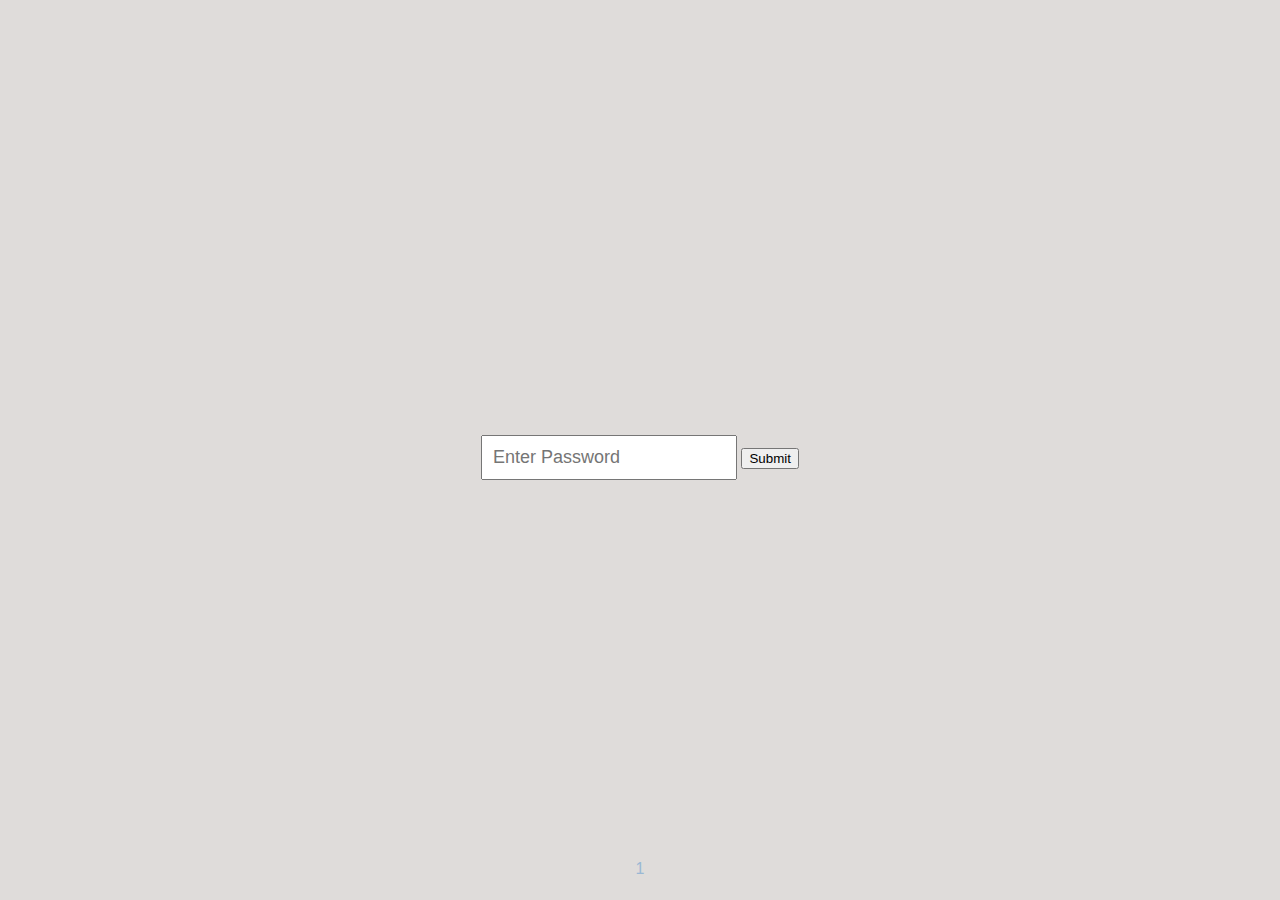
==== index.html @ c773ebb7 "aug 11" ====
<!DOCTYPE html>
<html lang="en">
<head>
    <link rel="stylesheet" href="https://fonts.googleapis.com/css?family=Averia+Serif+Libre&display=swap" />
    <meta charset="UTF-8">
    <meta name="viewport" content="width=device-width, initial-scale=1.0">
    <link rel="stylesheet" type="text/css" href="stylesheet.css">
    <title>Miso Blogs</title>
</head>
<body>
    <div id="navbar" style="display: none;">
        <h1>Miso Blogs</h1>
        <a href="photos.html">Photos</a>
    </div>
    <div class="center">
        <div id="login">
            <input type="password" id="password" placeholder="Enter Password" />
            <button onclick="login()">Submit</button>
        </div>
    </div>
    <div id="blog" style="display: none;">
        <!-- <details class="blog-post collapsible-post">
            <summary>August 21, 2023</summary>
            <div class="blog-content">
                <p>test</p>
                <p>test</p>
            </div>
        </details> -->
        <!-- <div class="blog-post">
            <h2>August 12, 2023</h2>
            <p>sample text</p>
            <p>sample text</p>
        </div> -->
        <div class="blog-post">
            <h2>August 11, 2023</h2>
            <p>“No one can pray and worry at the same time”, Max Lucado. Although easier said than done, we should try to replace worrying with prayer, making it our go to instead of letting worry overwhelm us. The more prayer, the less we’ll worry. The more honest we are about how much we worry, the more we can eradicate it from being a normal part of our lives. Choosing prayer instead, entertain healthy thoughts, and give God thanks for the blessing in our lives.</p>
            <p>“There is no fear in love, but perfect love casts out fear. For fear has to do with punishment, and whoever fears has not been perfected in love.” 1 John 4:18</p>
        </div>
        <div class="blog-post">
            <h2>August 10, 2023</h2>
            <p>Jesus tells us not to worry about everyday life since He knows that our infatuation with money or other worldly desires will take our affection off serving God. Jesus teaches us that worry is futile, it produces no fruit. Nothing comes from it. Worrying about a situation doesn’t prevent it from happening, yet we engage in it often instead of making the choice not to. Even birds and flowers are provided for, and how much more does He care for us compared to birds and flowers? An immense amount. He cares for us more than He cares for other created things. If the bees and ants are provided for, why wouldn’t we? The time spent worrying is what we are devoted to, rather than devoting ourselves to seek the Kingdom of God first and then, everything will be added to us. If we abide in Him, we’ll have everything we need.</p>
            <p>“Therefore I tell you, do not be anxious about your life, what you will eat or what you will drink, nor about your body, what you will put on. Is not life more than food, and the body more than clothing? Look at the birds of the air: they neither sow nor reap nor gather into barns, and yet your heavenly Father feeds them. Are you not of more value than they?” Matthew 6:25-26</p>
        </div>
        <div class="blog-post">
            <h2>August 9, 2023</h2>
            <p>Worry is an internal turmoil, a self-inflicted torment marked by relentless anxieties and cares. When we worry, we cast a shadow over our minds, allowing fears, stresses, and potential problems to dominate our thoughts. We often become consumed by hypothetical situations that may never occur. Worry can be seen like a fire, the more we feed it with our anxious thoughts, the larger and more consuming it becomes. It not only exhausts our minds but also affects our body, causing strain and distress. However, we can transcend this cycle of worry, not alone but with God. With the prayer of petition we can lift our worries onto Him. By entrusting our anxieties to God and truly believing in His sovereignty, we embrace the reality that He is in control.
            </p>
            <p>“Anxiety in a man’s heart weights him down, but a good word makes him glad. '' Proverbs 12:25</p>
        </div>
        <div class="blog-post">
            <h2>August 8, 2023</h2>
            <p>I often wondered what the point of prayer was if God is all-knowing and knows our requests before we even present them to Him. But prayer is actually for our benefit. It allows us to act in faith on what we know about God’s character. When we pray for the particulars of our problems and see how God responds, our faith grows. We come to trust that God will always be there for us, even in the midst of our most anxious moments. Prayer is simply a conversation with our heavenly Father where we place our anxieties and worries into His hands. We are reminding ourselves of the promises He has made in his Word. There are fewer anxious thoughts and more prayer-filled thoughts.</p>
            <p>“Casting all your anxieties on him, because he cares for you.” 1 Peter 5:7</p>
        </div>
        <div class="blog-post">
            <h2>August 7, 2023</h2>
            <p>The realization that I didn’t <i><strong>need</strong></i> to turn to other things other than God was the outcome of desperately searching for Him and His love. It’s a process of examining the needs in my heart that I have tried to fill in my own way, and understanding that there are spiritual needs that can only be met by God. Once we experience the satisfaction of our spiritual needs fulfilled by God, we can enjoy the physical blessing He gives us too.</p>
            <p>“Jesus said to her, ‘Everyone who drinks of this water will be thirsty again, but whoever drinks of the water that I will give him will never be thirsty again. The water that I will give him will becoming in him a spring of water welling up to eternal life.’” John 4:13-14</p>
        </div>
        <div class="blog-post">
            <h2>August 6, 2023</h2>
            <p>I want to know how to go to the Lord for everything I need. I want to know how to be strong in the Lord; grounded in the knowledge of His love. Healthy alone and healthy in community. There is something profound that comes from the experience of knowing the Lord in moments of desperation when there was no one else but Him. Experiencing the truth of Him never leaving you nor forsaking you, to experience His love. We want to be deeply rooted in a steadfast relationship with Him and have it embedded within us to know of His goodness and faithfulness and ever-present help in times of need. Instead of building a relationship with whatever distraction/escape is used in unpleasant times, we will learn to build a relationship with Him. “When there was no one else - that is where You showed me You are <i>enough</i>.” Sometimes rather than hearing from others that God is always with us, we have to experience it first to know.</p>
            <p>"For God alone, O my soul, wait in silence, for my hope is from him. He only is my rock and my salvation, my fortress; I shall not be shaken. On God rests my salvation and my glory; my mighty rock, my refuge is God. Trust in him at all times, O people; pour out your heart before him; God is a refuge for us." Psalm 62:5-8</p>
        </div>
        <div class="blog-post">
            <h2>August 5, 2023</h2>
            <p>Setting the Lord before us is a conscious decision we have to make. Not only acknowledging his existence but focusing on His guidance and making Him the priority in every situation. We should recognize his sovereignty and submit to His will in all areas of our life. We know that He is always with us, that He is all-powerful, and so ever-loving. Although we will never be free from difficulties, in confidence we can know that God has promised to always be with us and He can withstand any challenge that comes His way. We can endure the ups and downs of life by recognizing His constant presence in our lives and know that we will never be shaken since we are not alone. We have the strength and protection of the Almighty God on our side.</p>
            <p>"I have set the Lord always before me; because he is at my right hand, I shall not be shaken." Psalm 16:8</p>
        </div>
        <div class="blog-post">
            <h2>August 4, 2023</h2>
            <p>Throughout my life, I know for a fact I have been swayed constantly by worldly values and lost sight of God countless times. I forget that these materialistic values cannot provide the same true fulfillment and eternal peace that only God can provide. I am often reminded of this with hardships of which I turn back to him for help and realize that once again He is the alpha and omega and purpose of my life. Our decisions and values should not be dictated by money or other worldly values, flooding and distracting our thoughts and pulling us away from the path God has set for us. Instead, our focus should be entirely on serving God, trusting in His provisions, and using what He’s blessed us with for Him and to bless others. We must constantly examine our hearts and priorities, especially in a world where temptation is always tackling us from all sides.</p>
            <p>“No one can serve two masters, for either he will hate the one and love the other, or he will be devoted to the one and despise the other. You cannot serve God and money.” Matthew 6:24</p>
        </div>
        <div class="blog-post">
            <h2>August 3, 2023</h2>
            <p>Amidst all the troubles and tribulations of this world, we need to remember that God has promised to be with us in the midst of those troubles. His very name <i>Immanuel</i> means “God with us.” We don’t have to be anxious alone, present it to God and ask for help and he will help. Through the difficulties, disappointments, pressures, and failures He will never leave us. We can find peace in that as he has already overcome the world, Jesus is with us and is already victorious. We can face and overcome the challenges with God, but since He's already victorious, what do we have to fear?</p>
            <p>“I have said these things to you, that in me you may have peace. In the world you will have tribulation. But take heart; I have overcome the world.” John 16:33</p>
        </div>
        <div class="blog-post">
            <h2>August 2, 2023</h2>
            <p>“If our ultimate allegiance is not to the Lord Jesus, we are not really His Disciples,” I recall in a previous sermon Pastor Kevin talked about how in everything we do, whether it be studying, playing, or working that we do it for God. I didn’t understand what he meant by this since studying and working seem to be purely secular activities. As time went on, my interpretation of his message shifted with the realization of our ultimate purpose being to serve and glorify Him. We shouldn’t be overly anxious or tied down by academic achievements, it’s not about good grades or meeting the expectations of others. Instead, it’s using the gifts He’s given us and developing them to prepare ourselves for the work He has planned for us. God has a purpose for each of us and although we may never fully understand his plans for us, we can trust that He is guiding us. As students, our studies can be seen as an opportunity to serve God and grow and prepare us for the future so that we may be used by Him.</p>
            <p>“Whatever you do, work heartily, as for the Lord and not for men, knowing that from the Lord you will receive the inheritance as your reward. You are serving the Lord Christ.” Colossians 3:23-24</p>
        </div>
        <div class="blog-post">
            <h2>August 1, 2023</h2>
            <p>I, for one, was skeptical if God was even listening to my prayers and searched for other “worldly” possible ways to overcome my problems. That was until I felt like I had nothing and no one else I could turn to other than Him. Through earnest prayers and the realization of servitude, I feel like things slowly started to get better. I believe that with faith, prayer, and living for His purpose, God will provide when He seems the time to be right. Although even now those problems haven’t been completely overcome, I trust that He is watching over me.</p>
            <p>“Do not be anxious about anything, but in everything by prayer and supplication with thanksgiving let your requests be made known to God. And the peace of God, which surpasses all understanding, will guard your hearts and your minds in Christ Jesus.” Philippians 4:6-7</p>
        </div>
        <div class="blog-post">
            <h2>July 31, 2023</h2>
            <p>God calms your fears not by removing the problems, but by revealing his diving power and presence. Your anxiety decreases as your understanding of God increases. His hands are open so place yourself entirely in his care.</p> <p>"Many are the plans in the mind of a man, but it is the purpose of the Lord that will stand." Proverbs 19:21</p>
        </div>
    </div>

    <div id="pagination">
        <a href="index.html">1</a>
        <!-- <a href="page2.html">2</a> -->
    </div>

    <script>
        function login() {
            var password = document.getElementById("password").value;
            if(password == "haeun") {
                sessionStorage.setItem('isLoggedIn', 'true');
                document.getElementsByClassName("center")[0].style.display = "none";
                document.getElementById("navbar").style.display = "flex";
                document.getElementById("blog").style.display = "block";
            } else {
                alert("Incorrect password.");
            }
        }

        // Check if user is already logged in
        window.addEventListener('load', (event) => {
            if(sessionStorage.getItem('isLoggedIn') === 'true') {
                document.getElementsByClassName("center")[0].style.display = "none";
                document.getElementById("navbar").style.display = "flex";
                document.getElementById("blog").style.display = "block";
            } else {
                document.getElementsByClassName("center")[0].style.display = "flex";
            }
        });
    </script>
</body>
</html>
---- stylesheet.css ----
body {
    font-family: Arial, sans-serif;
    background-color: #DFDCDA;
    color: #FFFFFF;
    margin: 0;
    padding: 0;
}

#navbar {
    display: flex;
    justify-content: space-between;
    align-items: center;
    background-color: #688fb0;
    padding: 20px;
    box-sizing: border-box;
    width: 100%;
    position: fixed;
    top: 0;
    z-index: 10;
}

#navbar h1 {
    margin: 0;
    font-family: 'Averia Serif Libre', serif;
}

#navbar a {
    color: #FFFFFF;
    text-decoration: none;
    background-color: #9ab8d4;
    padding: 10px;
    border-radius: 5px;
}

.center {
    display: flex;
    justify-content: center;
    align-items: center;
    height: calc(100vh - 60px);
    padding-top: 60px;
    box-sizing: border-box;
}

#login {
    text-align: center;
}

#password {
    margin-top: 15px;
    font-size: 18px;
    padding: 10px;
}

#blog {
    padding: 20px 20px 0 20px;
    box-sizing: border-box;
    margin-top: 100px;
}

.blog-post {
    background-color: #9ab8d4; 
    margin-bottom: 20px;
    padding: 20px;
    border-radius: 10px;
}

#photos {
    display: grid;
    grid-template-columns: repeat(auto-fit, minmax(200px, 1fr));
    gap: 20px;
    padding: 20px;
    margin-top: 60px;
}

#photos img {
    width: 100%;
    height: auto;
    object-fit: cover;
    border-radius: 10px;
}

#pagination {
    text-align: center;
    margin-top: 20px;
}

#pagination a {
    margin: 0 10px;
    text-decoration: none;
    color: #9ab8d4;
}

.collapsible-post, .collapsible-post summary {
    border: none;  
    outline: none; 
    padding: 0;
    margin: 0;
    background-color: #9ab8d4; 
}

.collapsible-post summary::-webkit-details-marker { 
    display: none; 
}

.collapsible-post summary {
    display: block;
    color: #FFFFFF;
    padding: 20px;
    font-weight: bold;
    cursor: pointer;
    list-style: none; 
    font-size: 1.5em;
    font-family: Arial, sans-serif; 
    background-color: #9ab8d4; 
    border-radius: 10px 10px 0 0; 
}

.collapsible-post .blog-content {
    display: none;
    padding: 10px 20px 20px 20px;
    background-color: #9ab8d4;
}


.collapsible-post[open] .blog-content {
    display: block;
}

.collapsible-post[open] summary::before {
    content: '▼ ';
}
.collapsible-post:not([open]) summary::before {
    content: '► ';
}


.collapsible-post {
    background-color: transparent;
    border-radius: 10px;
    overflow: hidden;
    margin-bottom: 20px;
}
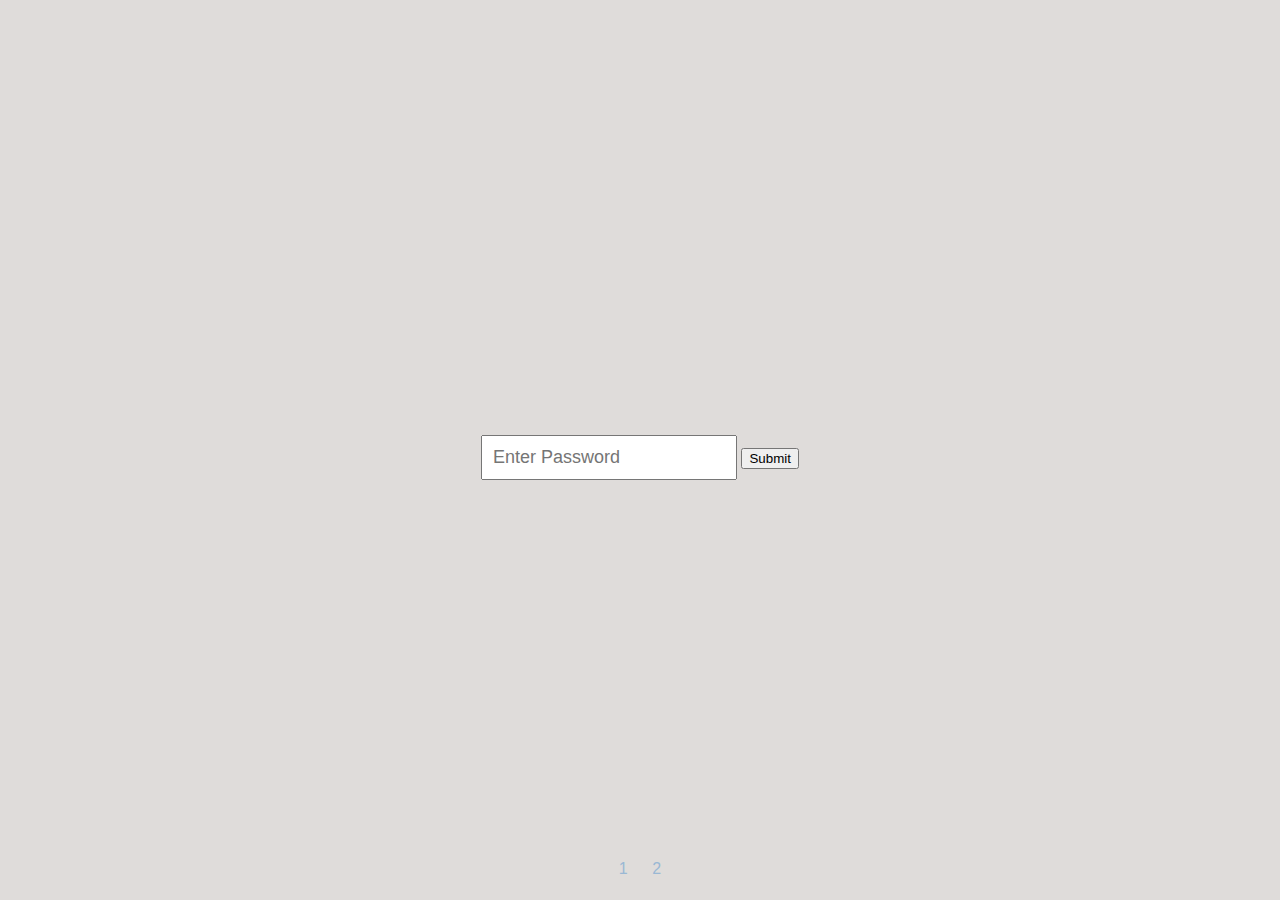
==== commit 46831278: "collapsable + aug 12" ====
--- a/index.html
+++ b/index.html
@@ -20,10 +20,33 @@
     </div>
     <div id="blog" style="display: none;">
         <!-- <details class="blog-post collapsible-post">
+            <summary>August 24, 2023</summary>
+            <div class="blog-content">
+                <p>You may be feeling underprepared or overwhelmed at this moment, but our source of strength is unparalleled. Our resilience when rooted in Christ is beyond fathoming. Today’s qt verse is written by the Apostle Paul who’s faced numerous trials, yet he wrote this verse as a declaration of faith. The mcat can be a declaration of faith for you too. Your ability to succeed isn’t limited by your personal capacity but is magnified by His strength working through you. No challenge is too great when we’re fortified by God’s strength. Believe in yourself as He believes in you:) Hwaiting!</p>
+                <p>"I can do all things through him who strengthens me." Philippians 4:13</p>
+                <p>This'll be the last blog post for 미소 blogs, hopefully at some point it was able to put a 미소 on your face. Thank you for reading and see you soon:)</p>
+            </div>
+        </details>
+        <details class="blog-post collapsible-post">
+            <summary>August 23, 2023</summary>
+            <div class="blog-content">
+                <p>When life presents you with a challenge, there are times when fear tries to grip your heart. Yet we should remain strong and courageous, not through our efforts or someone else’s, but through God’s presence. He is next to you now, before, and will forever always be. He is guiding and comforting you in every step. Trust in His presence and be confident.</p>
+                <p>"Have I not commanded you? Be strong and courageous. Do not be frightened, and do not be dismayed, for the Lord your God is with you wherever you go." Joshua 1:9</p>
+                <p>You got this, I believe in you and you did an amazing job even getting here too. Very proud of you :></p>
+            </div>
+        </details>
+        <details class="blog-post collapsible-post">
+            <summary>August 22, 2023</summary>
+            <div class="blog-content">
+                <p>When we entrust our paths to Him, we aren’t giving up control but rather going hand in hand with the Almighty. Even preparing for an exam can be an act of worship. Dedicating the hard work, study hours, and even anxieties to Him. In doing so, we are not only seeking His blessing but acknowledging His sovereignty over every aspect of our lives. We can rest in the assurance that when we commit our ways to Him, He will act in our favor. He moves in ways that go beyond our understanding, we should entrust the outcome to Him, and know that He will act for our good.</p>
+                <p>"Commit your way to the Lord; trust in him, and he will act." Psalm 37:5</p>
+            </div>
+        </details>
+        <details class="blog-post collapsible-post">
             <summary>August 21, 2023</summary>
             <div class="blog-content">
-                <p>test</p>
-                <p>test</p>
+                <p>I know I have tried to rely on my understanding and knowledge and often feel lost because of that. For you now, you may feel lost in your efforts, maybe even doubting if this is the right path. Although preparation is essential, it should be coupled with trust in God’s direction. Acknowledging Him and letting Him be the compass guiding you, ensuring you’re not only prepared, but aligned with His perfect will. We should balance our efforts with trust in God, surrendering our worries and trusting that God will guide our journey as His path for us is well-planned and astounding.</p>
+                <p>"Trust in the Lord with all your heart, and do not lean on your own understanding. In all your ways acknowledge him, and he will make straight your paths." Proverbs 3:5-6</p>
             </div>
         </details> -->
         <!-- <div class="blog-post">
@@ -31,6 +54,11 @@
             <p>sample text</p>
             <p>sample text</p>
         </div> -->
+        <div class="blog-post">
+            <h2>August 12, 2023</h2>
+            <p>Worrying can be seen as our inability or unwillingness to trust God. If we get to the issue of worry, we have to admit that we just don’t know if God will do what we want Him to do in our lives. Thus, we worry and ask questions amidst our doubts. Since we don’t know what lies ahead of us, we must choose to walk in faith and trust God. We remind ourselves of what He has done in the past, we can rest in the present and have hope for the future. He guides, comforts, supplies, strengthens, and provides for us because we are His children. We can eradicate worrying from our lives by claiming and applying God’s truth to our lives and trusting Him in faith since we can’t see what tomorrow holds. Our God is good and has the very best plan laid out for us to be a part of.</p>
+            <p>“For I am sure that neither death nor life, nor angels nor rulers, nor things present nor things to come, nor powers, nor height nor depth, nor anything else in all creation, will be able to separate us from the love of God in Christ Jesus our Lord.” Romans 8:38-39</p>
+        </div>
         <div class="blog-post">
             <h2>August 11, 2023</h2>
             <p>“No one can pray and worry at the same time”, Max Lucado. Although easier said than done, we should try to replace worrying with prayer, making it our go to instead of letting worry overwhelm us. The more prayer, the less we’ll worry. The more honest we are about how much we worry, the more we can eradicate it from being a normal part of our lives. Choosing prayer instead, entertain healthy thoughts, and give God thanks for the blessing in our lives.</p>
@@ -95,7 +123,7 @@
 
     <div id="pagination">
         <a href="index.html">1</a>
-        <!-- <a href="page2.html">2</a> -->
+        <a href="page2.html">2</a>
     </div>
 
     <script>
--- a/stylesheet.css
+++ b/stylesheet.css
@@ -64,6 +64,11 @@
     border-radius: 10px;
 }
 
+.blog-post p {
+    line-height: 1.5;
+}
+
+
 #photos {
     display: grid;
     grid-template-columns: repeat(auto-fit, minmax(200px, 1fr));
@@ -77,6 +82,10 @@
     height: auto;
     object-fit: cover;
     border-radius: 10px;
+}
+
+.pagination {
+    margin-bottom: 30px; 
 }
 
 #pagination {
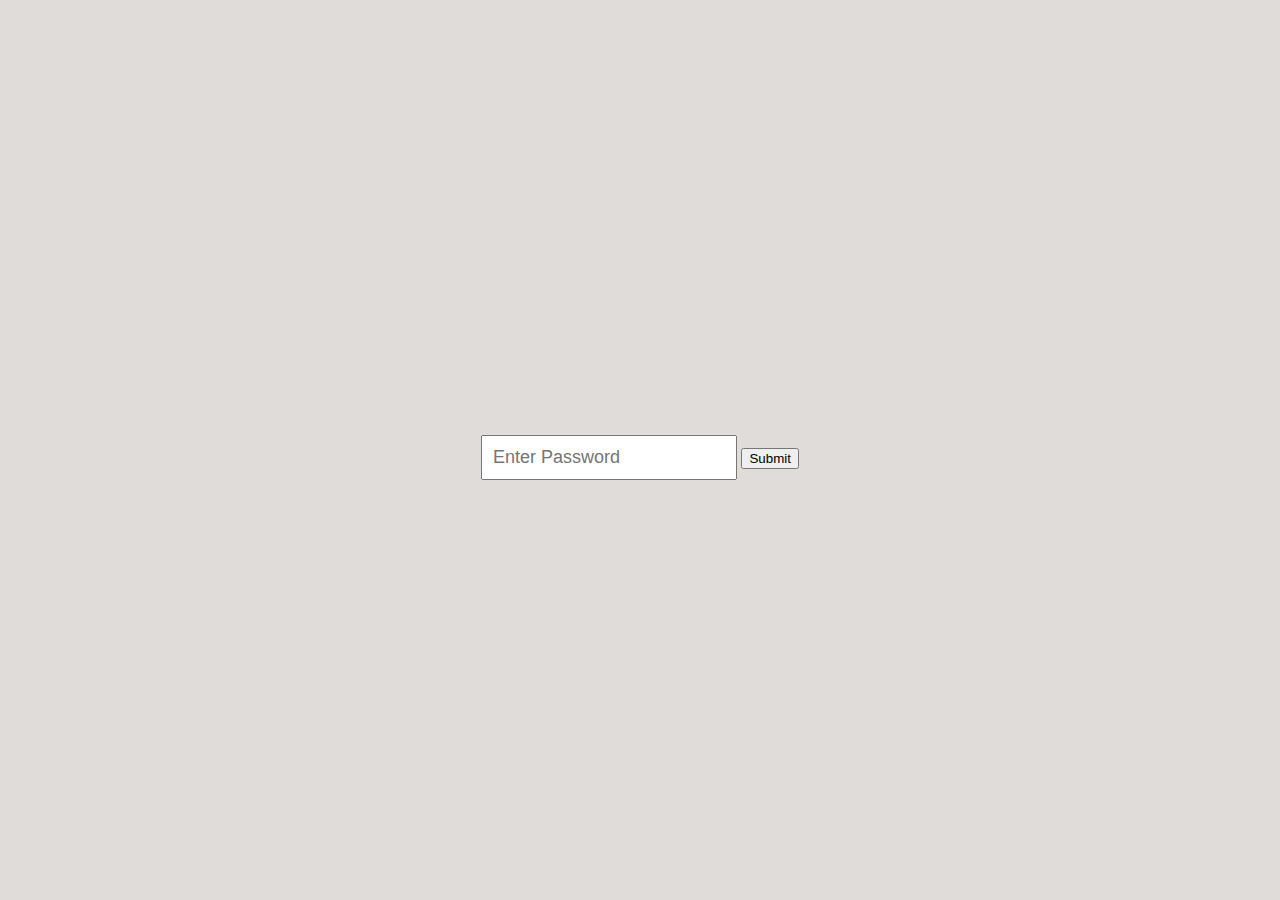
==== commit 429e6fba: "page 2, page numbers, aug 13" ====
--- a/index.html
+++ b/index.html
@@ -50,81 +50,23 @@
             </div>
         </details> -->
         <!-- <div class="blog-post">
-            <h2>August 12, 2023</h2>
+            <h2>August 14, 2023</h2>
             <p>sample text</p>
             <p>sample text</p>
         </div> -->
         <div class="blog-post">
-            <h2>August 12, 2023</h2>
-            <p>Worrying can be seen as our inability or unwillingness to trust God. If we get to the issue of worry, we have to admit that we just don’t know if God will do what we want Him to do in our lives. Thus, we worry and ask questions amidst our doubts. Since we don’t know what lies ahead of us, we must choose to walk in faith and trust God. We remind ourselves of what He has done in the past, we can rest in the present and have hope for the future. He guides, comforts, supplies, strengthens, and provides for us because we are His children. We can eradicate worrying from our lives by claiming and applying God’s truth to our lives and trusting Him in faith since we can’t see what tomorrow holds. Our God is good and has the very best plan laid out for us to be a part of.</p>
-            <p>“For I am sure that neither death nor life, nor angels nor rulers, nor things present nor things to come, nor powers, nor height nor depth, nor anything else in all creation, will be able to separate us from the love of God in Christ Jesus our Lord.” Romans 8:38-39</p>
-        </div>
-        <div class="blog-post">
-            <h2>August 11, 2023</h2>
-            <p>“No one can pray and worry at the same time”, Max Lucado. Although easier said than done, we should try to replace worrying with prayer, making it our go to instead of letting worry overwhelm us. The more prayer, the less we’ll worry. The more honest we are about how much we worry, the more we can eradicate it from being a normal part of our lives. Choosing prayer instead, entertain healthy thoughts, and give God thanks for the blessing in our lives.</p>
-            <p>“There is no fear in love, but perfect love casts out fear. For fear has to do with punishment, and whoever fears has not been perfected in love.” 1 John 4:18</p>
-        </div>
-        <div class="blog-post">
-            <h2>August 10, 2023</h2>
-            <p>Jesus tells us not to worry about everyday life since He knows that our infatuation with money or other worldly desires will take our affection off serving God. Jesus teaches us that worry is futile, it produces no fruit. Nothing comes from it. Worrying about a situation doesn’t prevent it from happening, yet we engage in it often instead of making the choice not to. Even birds and flowers are provided for, and how much more does He care for us compared to birds and flowers? An immense amount. He cares for us more than He cares for other created things. If the bees and ants are provided for, why wouldn’t we? The time spent worrying is what we are devoted to, rather than devoting ourselves to seek the Kingdom of God first and then, everything will be added to us. If we abide in Him, we’ll have everything we need.</p>
-            <p>“Therefore I tell you, do not be anxious about your life, what you will eat or what you will drink, nor about your body, what you will put on. Is not life more than food, and the body more than clothing? Look at the birds of the air: they neither sow nor reap nor gather into barns, and yet your heavenly Father feeds them. Are you not of more value than they?” Matthew 6:25-26</p>
-        </div>
-        <div class="blog-post">
-            <h2>August 9, 2023</h2>
-            <p>Worry is an internal turmoil, a self-inflicted torment marked by relentless anxieties and cares. When we worry, we cast a shadow over our minds, allowing fears, stresses, and potential problems to dominate our thoughts. We often become consumed by hypothetical situations that may never occur. Worry can be seen like a fire, the more we feed it with our anxious thoughts, the larger and more consuming it becomes. It not only exhausts our minds but also affects our body, causing strain and distress. However, we can transcend this cycle of worry, not alone but with God. With the prayer of petition we can lift our worries onto Him. By entrusting our anxieties to God and truly believing in His sovereignty, we embrace the reality that He is in control.
-            </p>
-            <p>“Anxiety in a man’s heart weights him down, but a good word makes him glad. '' Proverbs 12:25</p>
-        </div>
-        <div class="blog-post">
-            <h2>August 8, 2023</h2>
-            <p>I often wondered what the point of prayer was if God is all-knowing and knows our requests before we even present them to Him. But prayer is actually for our benefit. It allows us to act in faith on what we know about God’s character. When we pray for the particulars of our problems and see how God responds, our faith grows. We come to trust that God will always be there for us, even in the midst of our most anxious moments. Prayer is simply a conversation with our heavenly Father where we place our anxieties and worries into His hands. We are reminding ourselves of the promises He has made in his Word. There are fewer anxious thoughts and more prayer-filled thoughts.</p>
-            <p>“Casting all your anxieties on him, because he cares for you.” 1 Peter 5:7</p>
-        </div>
-        <div class="blog-post">
-            <h2>August 7, 2023</h2>
-            <p>The realization that I didn’t <i><strong>need</strong></i> to turn to other things other than God was the outcome of desperately searching for Him and His love. It’s a process of examining the needs in my heart that I have tried to fill in my own way, and understanding that there are spiritual needs that can only be met by God. Once we experience the satisfaction of our spiritual needs fulfilled by God, we can enjoy the physical blessing He gives us too.</p>
-            <p>“Jesus said to her, ‘Everyone who drinks of this water will be thirsty again, but whoever drinks of the water that I will give him will never be thirsty again. The water that I will give him will becoming in him a spring of water welling up to eternal life.’” John 4:13-14</p>
-        </div>
-        <div class="blog-post">
-            <h2>August 6, 2023</h2>
-            <p>I want to know how to go to the Lord for everything I need. I want to know how to be strong in the Lord; grounded in the knowledge of His love. Healthy alone and healthy in community. There is something profound that comes from the experience of knowing the Lord in moments of desperation when there was no one else but Him. Experiencing the truth of Him never leaving you nor forsaking you, to experience His love. We want to be deeply rooted in a steadfast relationship with Him and have it embedded within us to know of His goodness and faithfulness and ever-present help in times of need. Instead of building a relationship with whatever distraction/escape is used in unpleasant times, we will learn to build a relationship with Him. “When there was no one else - that is where You showed me You are <i>enough</i>.” Sometimes rather than hearing from others that God is always with us, we have to experience it first to know.</p>
-            <p>"For God alone, O my soul, wait in silence, for my hope is from him. He only is my rock and my salvation, my fortress; I shall not be shaken. On God rests my salvation and my glory; my mighty rock, my refuge is God. Trust in him at all times, O people; pour out your heart before him; God is a refuge for us." Psalm 62:5-8</p>
-        </div>
-        <div class="blog-post">
-            <h2>August 5, 2023</h2>
-            <p>Setting the Lord before us is a conscious decision we have to make. Not only acknowledging his existence but focusing on His guidance and making Him the priority in every situation. We should recognize his sovereignty and submit to His will in all areas of our life. We know that He is always with us, that He is all-powerful, and so ever-loving. Although we will never be free from difficulties, in confidence we can know that God has promised to always be with us and He can withstand any challenge that comes His way. We can endure the ups and downs of life by recognizing His constant presence in our lives and know that we will never be shaken since we are not alone. We have the strength and protection of the Almighty God on our side.</p>
-            <p>"I have set the Lord always before me; because he is at my right hand, I shall not be shaken." Psalm 16:8</p>
-        </div>
-        <div class="blog-post">
-            <h2>August 4, 2023</h2>
-            <p>Throughout my life, I know for a fact I have been swayed constantly by worldly values and lost sight of God countless times. I forget that these materialistic values cannot provide the same true fulfillment and eternal peace that only God can provide. I am often reminded of this with hardships of which I turn back to him for help and realize that once again He is the alpha and omega and purpose of my life. Our decisions and values should not be dictated by money or other worldly values, flooding and distracting our thoughts and pulling us away from the path God has set for us. Instead, our focus should be entirely on serving God, trusting in His provisions, and using what He’s blessed us with for Him and to bless others. We must constantly examine our hearts and priorities, especially in a world where temptation is always tackling us from all sides.</p>
-            <p>“No one can serve two masters, for either he will hate the one and love the other, or he will be devoted to the one and despise the other. You cannot serve God and money.” Matthew 6:24</p>
-        </div>
-        <div class="blog-post">
-            <h2>August 3, 2023</h2>
-            <p>Amidst all the troubles and tribulations of this world, we need to remember that God has promised to be with us in the midst of those troubles. His very name <i>Immanuel</i> means “God with us.” We don’t have to be anxious alone, present it to God and ask for help and he will help. Through the difficulties, disappointments, pressures, and failures He will never leave us. We can find peace in that as he has already overcome the world, Jesus is with us and is already victorious. We can face and overcome the challenges with God, but since He's already victorious, what do we have to fear?</p>
-            <p>“I have said these things to you, that in me you may have peace. In the world you will have tribulation. But take heart; I have overcome the world.” John 16:33</p>
-        </div>
-        <div class="blog-post">
-            <h2>August 2, 2023</h2>
-            <p>“If our ultimate allegiance is not to the Lord Jesus, we are not really His Disciples,” I recall in a previous sermon Pastor Kevin talked about how in everything we do, whether it be studying, playing, or working that we do it for God. I didn’t understand what he meant by this since studying and working seem to be purely secular activities. As time went on, my interpretation of his message shifted with the realization of our ultimate purpose being to serve and glorify Him. We shouldn’t be overly anxious or tied down by academic achievements, it’s not about good grades or meeting the expectations of others. Instead, it’s using the gifts He’s given us and developing them to prepare ourselves for the work He has planned for us. God has a purpose for each of us and although we may never fully understand his plans for us, we can trust that He is guiding us. As students, our studies can be seen as an opportunity to serve God and grow and prepare us for the future so that we may be used by Him.</p>
-            <p>“Whatever you do, work heartily, as for the Lord and not for men, knowing that from the Lord you will receive the inheritance as your reward. You are serving the Lord Christ.” Colossians 3:23-24</p>
-        </div>
-        <div class="blog-post">
-            <h2>August 1, 2023</h2>
-            <p>I, for one, was skeptical if God was even listening to my prayers and searched for other “worldly” possible ways to overcome my problems. That was until I felt like I had nothing and no one else I could turn to other than Him. Through earnest prayers and the realization of servitude, I feel like things slowly started to get better. I believe that with faith, prayer, and living for His purpose, God will provide when He seems the time to be right. Although even now those problems haven’t been completely overcome, I trust that He is watching over me.</p>
-            <p>“Do not be anxious about anything, but in everything by prayer and supplication with thanksgiving let your requests be made known to God. And the peace of God, which surpasses all understanding, will guard your hearts and your minds in Christ Jesus.” Philippians 4:6-7</p>
-        </div>
-        <div class="blog-post">
-            <h2>July 31, 2023</h2>
-            <p>God calms your fears not by removing the problems, but by revealing his diving power and presence. Your anxiety decreases as your understanding of God increases. His hands are open so place yourself entirely in his care.</p> <p>"Many are the plans in the mind of a man, but it is the purpose of the Lord that will stand." Proverbs 19:21</p>
+            <h2>August 13, 2023</h2>
+            <p>To bear our cross and follow Jesus means we have to die ourselves and live to Christ. We must lose our own life and walk forward in His. Our values, goals, loves, and activities can and must paint the picture of a people who enduringly serve God’s kingdom, not the present world order. When we trust in Christ we are crucified with Him, it is no longer we who live but Christ who lives in us. We should take up our cross daily and crucify our sinful passions and desires each and every day.</p>
+            <p>“And he said to all, ‘If anyone would come after me, let him deny himself and take up his cross daily and follow me. For whoever would save his life will lose it, but whoever loses his life for my sake will save it. For what does it profit a man if he gains the whole world and loses or forfeits himself?’” Luke 9:23-25</p>
         </div>
     </div>
-
-    <div id="pagination">
-        <a href="index.html">1</a>
-        <a href="page2.html">2</a>
+    <div id="pagination-container">
+        <div id="pagination">
+            <a href="index.html">1</a>
+            <a href="page2.html">2</a>
+        </div>
     </div>
+    
 
     <script>
         function login() {
@@ -134,21 +76,24 @@
                 document.getElementsByClassName("center")[0].style.display = "none";
                 document.getElementById("navbar").style.display = "flex";
                 document.getElementById("blog").style.display = "block";
+                document.getElementById("pagination-container").style.display = "block";
             } else {
                 alert("Incorrect password.");
             }
         }
-
+        
         // Check if user is already logged in
         window.addEventListener('load', (event) => {
             if(sessionStorage.getItem('isLoggedIn') === 'true') {
                 document.getElementsByClassName("center")[0].style.display = "none";
                 document.getElementById("navbar").style.display = "flex";
                 document.getElementById("blog").style.display = "block";
+                document.getElementById("pagination-container").style.display = "block";
             } else {
                 document.getElementsByClassName("center")[0].style.display = "flex";
+                document.getElementById("pagination-container").style.display = "none"; 
             }
-        });
+        });        
     </script>
 </body>
 </html>
--- a/stylesheet.css
+++ b/stylesheet.css
@@ -85,12 +85,30 @@
 }
 
 .pagination {
-    margin-bottom: 30px; 
+    display: inline-block;
+    margin: 0 5px;  
+    padding: 5px 10px;  
+    font-size: 18px; 
+    font-weight: 700;  
+    color: #9ab8d4;  
+    background-color: #FFFFFF;  
+    border: 2px solid #9ab8d4;  
+    border-radius: 5px;  
+    text-decoration: none;  
+    transition: background-color 0.3s, box-shadow 0.3s;  
+    box-shadow: 0 0 5px rgba(0, 0, 0, 0.2);  
+}
+
+.pagination:hover {
+    background-color: #9ab8d4;
+    color: #FFFFFF;
+    box-shadow: 0 0 10px rgba(0, 0, 0, 0.3);  
 }
 
 #pagination {
     text-align: center;
-    margin-top: 20px;
+    margin-top: 40px;  
+    margin-bottom: 30px;  
 }
 
 #pagination a {
